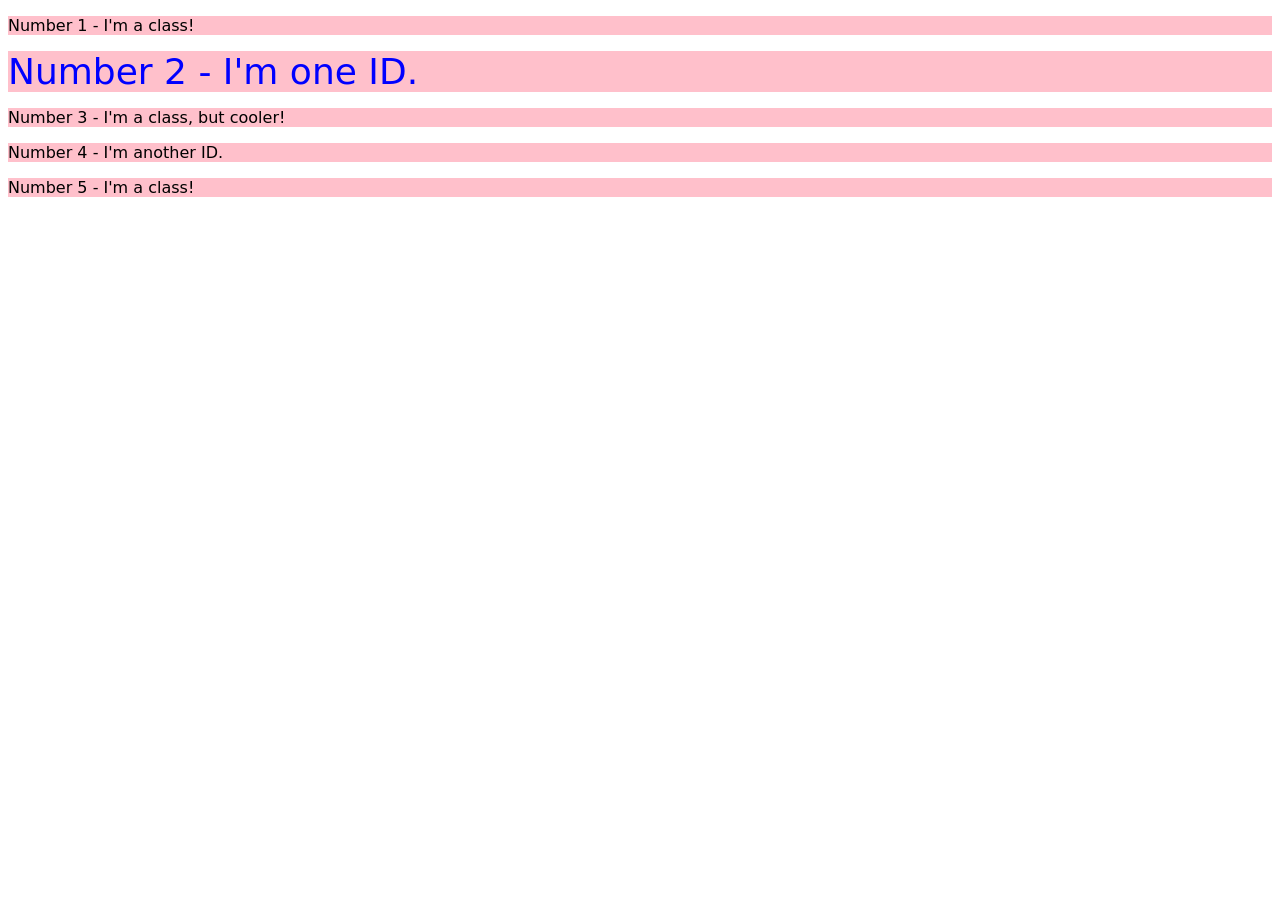
==== foundations/intro-to-css/02-class-id-selectors/index.html @ 01f1a850 "Added a styling for odd numbered elements and 2nd" ====
<!DOCTYPE html>
<html lang="en">
  <head>
    <meta charset="UTF-8">
    <meta http-equiv="X-UA-Compatible" content="IE=edge">
    <meta name="viewport" content="width=device-width, initial-scale=1.0">
    <title>Class and ID Selectors</title>
    <link rel="stylesheet" href="style.css">
  </head>
  <body>
    <p class="number1">Number 1 - I'm a class!</p>
    <div id="number2">Number 2 - I'm one ID.</div>
    <p class="number3">Number 3 - I'm a class, but cooler!</p>
    <div id="number4">Number 4 - I'm another ID.</div>
    <p class="number5">Number 5 - I'm a class!</p>
  </body>
</html>
---- foundations/intro-to-css/02-class-id-selectors/style.css ----
p,
div {
    background-color: #ffc0cb;
    font-family: "Verdana", "DejaVu Sans", sans-serif;
}

#number2 {
    color: #0000ff;
    font-size: 36px;
}
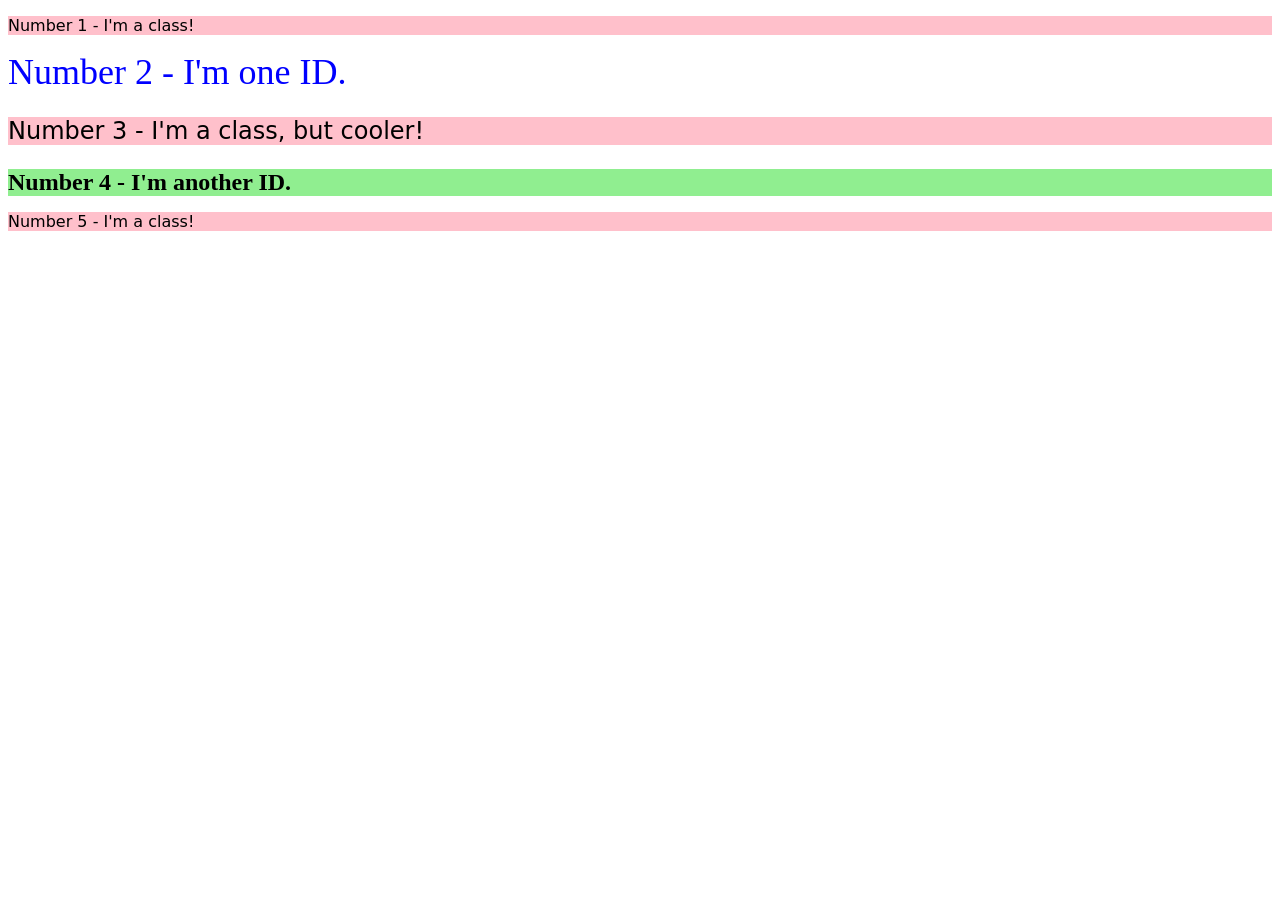
==== commit e85bc373: "Finished the styling" ====
--- a/foundations/intro-to-css/02-class-id-selectors/index.html
+++ b/foundations/intro-to-css/02-class-id-selectors/index.html
@@ -8,10 +8,10 @@
     <link rel="stylesheet" href="style.css">
   </head>
   <body>
-    <p class="number1">Number 1 - I'm a class!</p>
+    <p class="odd">Number 1 - I'm a class!</p>
     <div id="number2">Number 2 - I'm one ID.</div>
-    <p class="number3">Number 3 - I'm a class, but cooler!</p>
+    <p class="odd add-font-size">Number 3 - I'm a class, but cooler!</p>
     <div id="number4">Number 4 - I'm another ID.</div>
-    <p class="number5">Number 5 - I'm a class!</p>
+    <p class="odd">Number 5 - I'm a class!</p>
   </body>
 </html>
--- a/foundations/intro-to-css/02-class-id-selectors/style.css
+++ b/foundations/intro-to-css/02-class-id-selectors/style.css
@@ -1,10 +1,19 @@
-p,
-div {
+.odd {
     background-color: #ffc0cb;
-    font-family: "Verdana", "DejaVu Sans", sans-serif;
+    font-family: Verdana, "DejaVu Sans", sans-serif;
+}
+
+.add-font-size {
+    font-size: 24px;
 }
 
 #number2 {
     color: #0000ff;
     font-size: 36px;
+}
+
+#number4 {
+    background-color: lightgreen;
+    font-size: 24px;
+    font-weight: bold;
 }
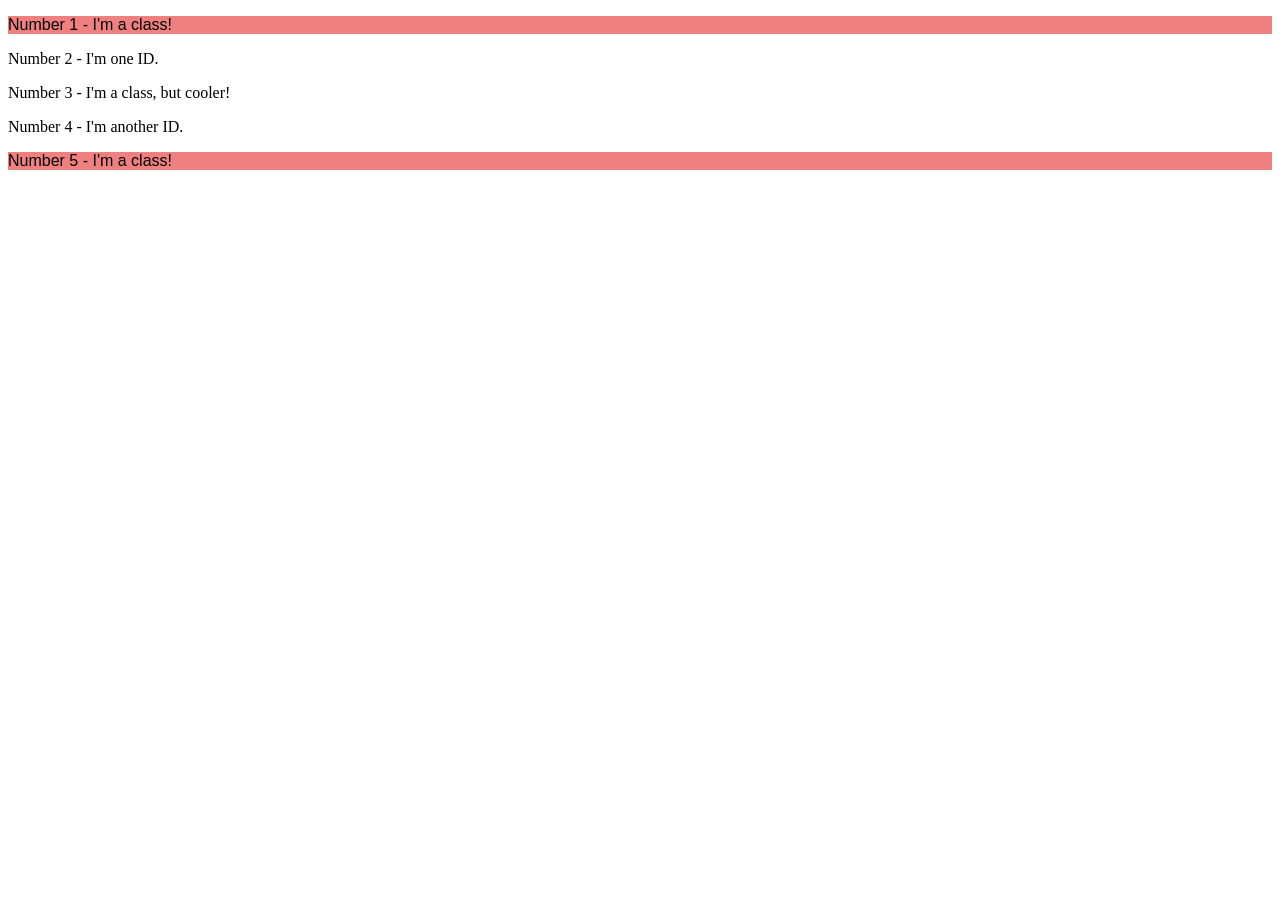
==== commit 1238a29d: "Edit: style.css, change from class to ID" ====
--- a/foundations/intro-to-css/02-class-id-selectors/index.html
+++ b/foundations/intro-to-css/02-class-id-selectors/index.html
@@ -9,9 +9,9 @@
   </head>
   <body>
     <p class="odd">Number 1 - I'm a class!</p>
-    <div id="number2">Number 2 - I'm one ID.</div>
-    <p class="odd add-font-size">Number 3 - I'm a class, but cooler!</p>
-    <div id="number4">Number 4 - I'm another ID.</div>
+    <div id="two">Number 2 - I'm one ID.</div>
+    <p>Number 3 - I'm a class, but cooler!</p>
+    <div>Number 4 - I'm another ID.</div>
     <p class="odd">Number 5 - I'm a class!</p>
   </body>
 </html>
--- a/foundations/intro-to-css/02-class-id-selectors/style.css
+++ b/foundations/intro-to-css/02-class-id-selectors/style.css
@@ -1,19 +1,18 @@
 .odd {
-    background-color: #ffc0cb;
-    font-family: Verdana, "DejaVu Sans", sans-serif;
+    background-color: lightcoral;
+    font-family: Verdana, "DejvaVu Sans", sans-serif;
 }
 
-.add-font-size {
+.addjustement-font {
     font-size: 24px;
 }
 
-#number2 {
-    color: #0000ff;
+.two {
+    color: blue;
     font-size: 36px;
 }
 
-#number4 {
+.four {
     background-color: lightgreen;
-    font-size: 24px;
     font-weight: bold;
 }
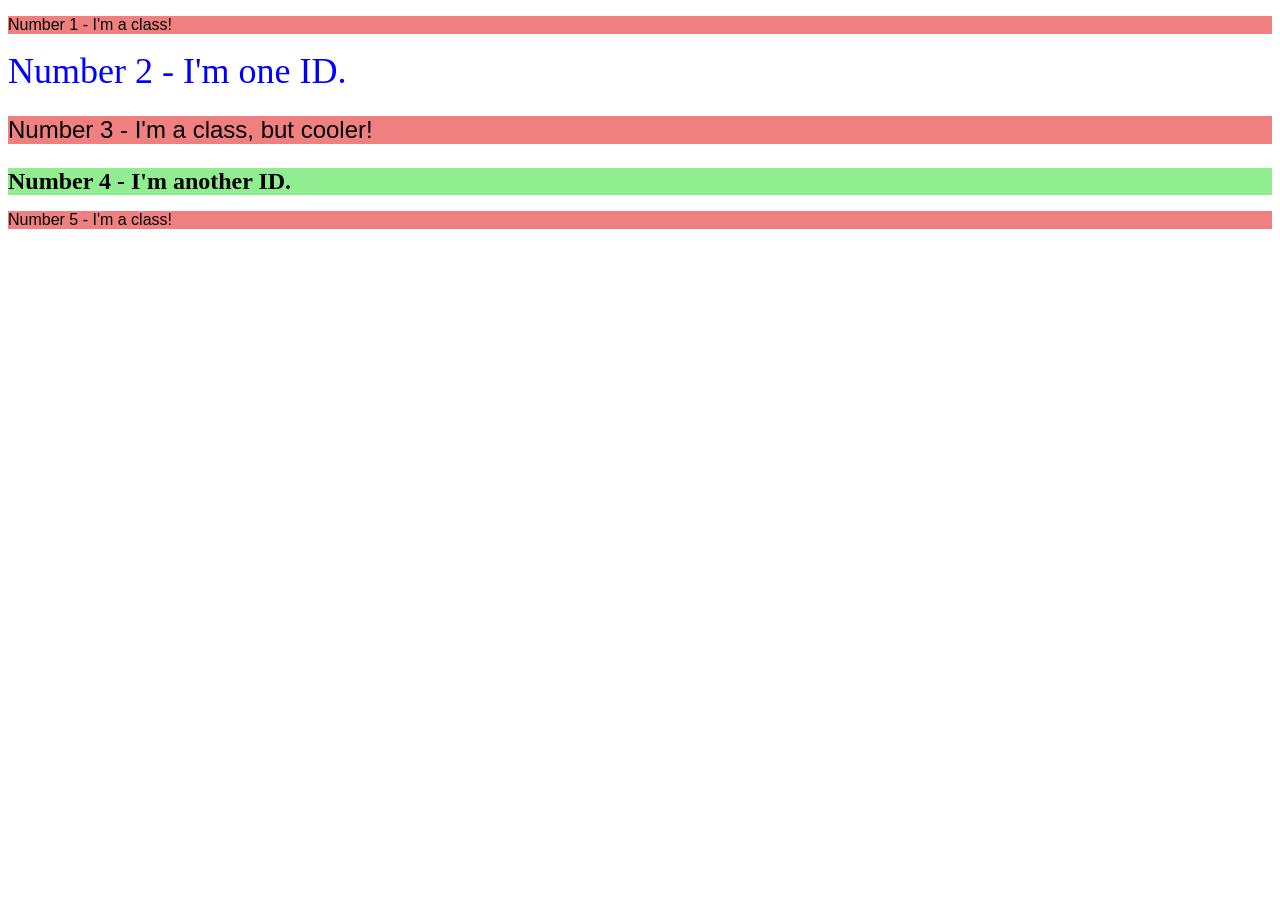
==== commit 6ee8542a: "Added ID and classes to index.html" ====
--- a/foundations/intro-to-css/02-class-id-selectors/index.html
+++ b/foundations/intro-to-css/02-class-id-selectors/index.html
@@ -10,8 +10,8 @@
   <body>
     <p class="odd">Number 1 - I'm a class!</p>
     <div id="two">Number 2 - I'm one ID.</div>
-    <p>Number 3 - I'm a class, but cooler!</p>
-    <div>Number 4 - I'm another ID.</div>
+    <p class="odd addjustement-font">Number 3 - I'm a class, but cooler!</p>
+    <div id="four" class="addjustement-font">Number 4 - I'm another ID.</div>
     <p class="odd">Number 5 - I'm a class!</p>
   </body>
 </html>
--- a/foundations/intro-to-css/02-class-id-selectors/style.css
+++ b/foundations/intro-to-css/02-class-id-selectors/style.css
@@ -7,12 +7,12 @@
     font-size: 24px;
 }
 
-.two {
+#two {
     color: blue;
     font-size: 36px;
 }
 
-.four {
+#four {
     background-color: lightgreen;
     font-weight: bold;
 }
